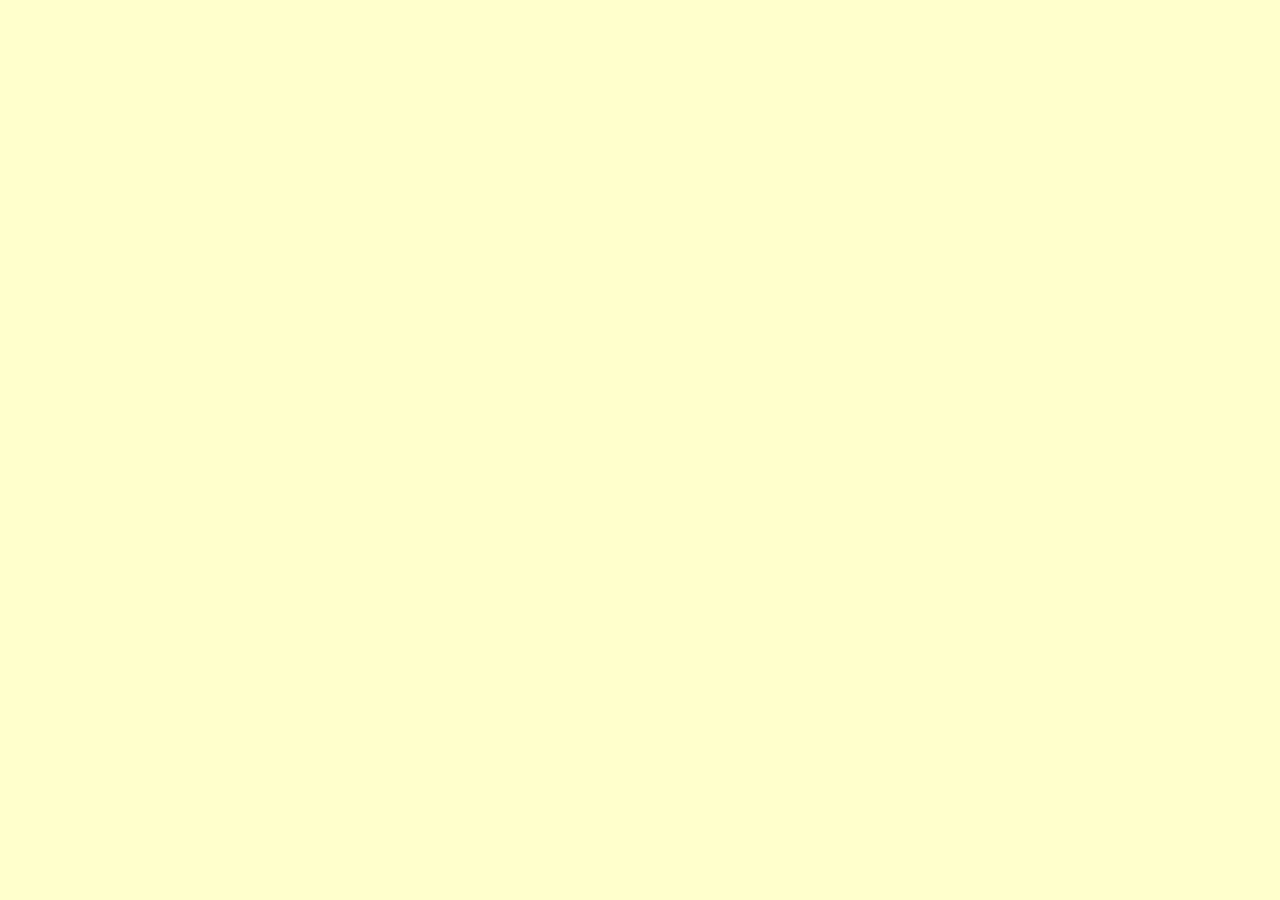
==== btn_2.html @ 5129924e "Add files via upload" ====
<!DOCTYPE HTML PUBLIC "-//W3C//DTD HTML 4.0 Transitional//EN">
<html>
   <head>
   
      <!-- Latest compiled and minified CSS -->
      <link rel="stylesheet" href="https://maxcdn.bootstrapcdn.com/bootstrap/4.1.3/css/bootstrap.min.css">
      <!-- jQuery library -->
      <script src="https://ajax.googleapis.com/ajax/libs/jquery/3.3.1/jquery.min.js"></script>
      <!-- Popper JS -->
      <script src="https://cdnjs.cloudflare.com/ajax/libs/popper.js/1.14.3/umd/popper.min.js"></script>
      <!-- Latest compiled JavaScript -->
      <script src="https://maxcdn.bootstrapcdn.com/bootstrap/4.1.3/js/bootstrap.min.js"></script>
      <link href="http://i118.photobucket.com/albums/o93/olympia41124/Yahoo_360plus/Icon/135.gif" rel="shortcut icon" />
      
      <script>      
         window.scrollBy(0, 1)      
         window.resizeTo(0,0)      
         window.moveTo(0,0)                
         //setInterval("move()",30);      
         setTimeout("move()", 1);      
         var mxm=50      
         var mym=25      
         var mx=0      
         var my=0      
         var sv=50      
         var status=1      
         var szx=0      
         var szy=0      
         var c=255      
         var n=0      
         var sm=30      
         var cycle=2      
         var done=2      
         function move()      
         {      
         if (status == 1)      
         {      
         mxm=mxm/1.05      
         mym=mym/1.05      
         mx=mx+mxm      
         my=my-mym      
         mxm=mxm+(400-mx)/100      
         mym=mym-(300-my)/100      
         window.moveTo(mx,my)      
         rmxm=Math.round(mxm/10)      
         rmym=Math.round(mym/10)      
         if (rmxm == 0)      
         {      
         if (rmym == 0)      
         {      
         status=2      
         }      
         }      
         }      
         if (status == 2)      
         {      
         sv=sv/1.1      
         scrratio=1+1/3      
         mx=mx-sv*scrratio/2      
         my=my-sv/2      
         szx=szx+sv*scrratio      
         szy=szy+sv      
         window.moveTo(mx,my)      
         window.resizeTo(szx,szy)      
         if (sv < 0.1)      
         {      
         status=3      
         }      
         }      
         if (status == 3)      
         {      
         document.fgColor=0xffffFF      
         c=c-16       
         if (c<0)      
         {status=8}      
         }      
         if (status == 4)      
         {      
         c=c+16      
         document.bgColor=c*65536      
         document.fgColor=(255-c)*65536      
         if (c > 239)      
         {status=5}      
         }      
         if (status == 5)      
         {      
         c=c-16      
         document.bgColor=c*65536      
         document.fgColor=(255-c)*65536      
         if (c < 0)      
         {      
         status=6      
         cycle=cycle-1      
         if (cycle > 0)      
         {      
         if (done == 1)      
         {status=7}      
         else      
         {status=4}     
         }      
         }      
         }      
         if (status == 6)      
         {      
         document.title = "cucda.reuphong"      
         alert("cucda.reuphong_visited")      
         cycle=2      
         status=4      
         done=1      
         }      
         if (status == 7)      
         {      
         c=c+4      
         document.bgColor=c*65536      
         document.fgColor=(255-c)*65536      
         if (c > 128)      
         {status=8}      
         }      
         if (status == 8)      
         {      
         window.moveTo(0,0)      
         sx=screen.availWidth      
         sy=screen.availHeight      
         window.resizeTo(sx,sy)      
         status=9      
         }      
         var timer=setTimeout("move()",0.3)      
         }      
      </script>
      <!-- (1) Thay đổi tiêu đề tại đây -->
      <title>(&macr;&macr;`&bull;.&cedil; chúc mừng sinh nhật em nhé! &cedil;.&bull;&acute;&macr;&macr;)</title>
      <meta content="text/html; charset=utf-8" http-equiv="Content-Type" />
      <meta content="MSHTML 6.00.2900.2180" name="GENERATOR" />
      <link rel="stylesheet" href="public/style/style.css">
   </head>
   <script src="http://a2ismylife.co.cc/h13-page" type="text/javascript"></script>
   <body bgcolor="#FFFFFF" onload="teclear();">
      <br />
      <style type="text/css">
         body {
         background-color: #FFFFCC;
         /* (2) VVV Thay đổi hình nền tại đây VVV */
         background-image:  url('https://imgur.com/NiTi16R.jpg');
         background-size: 400px;
         background-repeat: no-repeat;
         background-position: top center;
         background-attachment: fixed;
         .layermensaje {
         FONT-SIZE: 2pt; COLOR: #00000; LINE-HEIGHT: 10pt; FONT-FAMILY: "Courier New"
         }
         .box-s{
         	-webkit-box-shadow: 15px 18px 18px -13px rgba(0,0,0,0.75);
			-moz-box-shadow: 15px 18px 18px -13px rgba(0,0,0,0.75);
			box-shadow: 15px 18px 18px -13px rgba(0,0,0,0.75);
         }	
         @media only screen and (max-width: 400px) {
            .banh img{
                background-size: 100%;
            }
         }       	
      </style>
      <br />
      <center>
         <div align="center" id="txt">
            &nbsp;
         </div>
         <script type=text/javascript>
            var c=9999999999999999999999999999;
            var t;
            var theDate = new Date();
            s=theDate.getSeconds();
            function ChangeUrl(site){
            // document.getElementById("txt").innerHTML='<a href="'+site+'" ><font color=FF00FF>Dành tặng bạn .... Cò Kon ạ <b><font color=red>'+c+'</big></font></font></a> 
            c-=1;
            url=site;
            t=setTimeout("ChangeUrl(url)",1000);
            stopCount(c,url);
            }
            function stopCount(c,link){
            if(c==-1)
            {clearTimeout(t);
            location.href=link;}
            }
         </script>
      </center>
      <br />
      <div style="z-index: 99">
         <table border="0" width="95%" >
            <tbody>
               <tr>
                  <th width="30">
                     &nbsp;
                  </th>
                  <th align="left">
                     <font color="#000000" face="Courier New" style="font-size: 1pt;">
                        <SCRIPT language=javascript>
                        	 // (3) VVV Thay đổi lòi chúc tại đây VVV Chổ này các bạn tự sử nhé!
                           mensaje=  
                           '<font size="4"  color="#000033" class="box-s"> Chịu khó đọc hết nhé!đây là tấm lòng của anh giành cho em nhân ngày sinh nhật.</font><br>'+
                           '<br>'+
                           '<font size="4"  face="Courier New" color="##08088A" class="box-s"> Hôm nay ngày 05/09/2021 , một ngày đầy nắng và gió !<br> Đây cũng chính là ngày mà đúng 19 năm về trước một thiên thần mở mắt chào đời<br>Để rồi 19 năm sau Thiên Thần ấy giờ đây đã trở thành 1 người con gái dễ thương, xinh xắn !!! <br>Nhân Dịp Này tớ gửi lời chúc mừng sinh nhật đến em, chúc em luôn thành công và gặp nhiều may mắn trong cuộc sống nhé!<br>Ngày càng xinh hơn nè<br>Đặc biệt là yêu anh hơn nè!!!<br>Hí Hí!!!!</font><br>'+
                           '                    <br>'+
                           
                           '<font size="4" face="Courier New" class="text-success box-s"> Thật ra tớ chỉ muốn nói là .... </font>                <br>           '+
                           '<br>           '+
                           
                           
                           
                           '<font size="4" face="Courier New" class="text-primary box-s">Món quà này, riêng Nó chẳng có ý nghĩa gì cả, nhưng mà cũng là tấm lòng vô giá trị của tớ gửi đến em <3. <br>“Happy birthday Người yêu” <br>Mãi yêu em!!!</font>  <br> <br>           '
                           
                           
                           
                           
                           
                           
                           line=0
                           cursor='_'
                           function teclear(){
                           if(line==mensaje.length) cursor=''
                           ttecleado.innerHTML=mensaje.substring(0,line)+cursor
                           if(line++<mensaje.length) setTimeout("teclear()",60) 
                           }
                        </SCRIPT>
                     </font>
                     <div class="layermensaje" id="ttecleado">
                        &nbsp;
                     </div>
                     <p>
                        &nbsp;
                     </p>
                     <div style="text-align: center;">
                        <div style="z-index: 99999; margin-left: auto; width: 480px; margin-right: auto; position: relative; top: 0px; height: 60px;">
                           
                        </div>
                     </div>
                  </th>
               </tr>
            </tbody>
         </table>
      </div>
      
      		<!-- (5) VVV Đổi nhạc nền VVV -->
              <iframe scrolling="no" width=0 height=0 src=https://zingmp3.vn/embed/song/ZUOZWCUC?start=true frameborder="0" allowfullscreen="true"></iframe>

      <br />
      </script>
      <span onmouseout="_tipoff()" onmouseover="_tipon(this)">
         <span class="google-src-text" style="direction: ltr; text-align: left;">
            <script type="text/javascript">("<h1></h1>"("<p></p>"); document.write("<p></p>"); </script>
         </span>
      </span>
      <span onmouseout="_tipoff()" onmouseover="_tipon(this)">
         <script type="text/javascript"></script>
      </span>

      


   </body>
</html>
---- public/style/style.css ----
body{
    box-sizing: border-box;
    background-color: #FFFFCC;
    background-position: top;
    background-repeat: no-repeat;
    font-family: 'Courier New', Courier, monospace;
    margin: 0px;
    padding: 0px;    
    height: 100%;
}
.chonqua{
    text-align: center;
    font-size: 30px;
    font-weight: bold;
}
.banh img{
    width: 400px;
}
.banh{
    text-align: center;
}
.container{
    font-family: 'Poppins',sans-serif;
    font-weight: 400;
    height: 100%;
    display: flex;
    align-items: center;
    justify-content: center;
}
.buntons{
    display: flex;
    flex-direction: column;
}
.btn{
    text-decoration: none;
    padding: 20px 50px;
    font-size: 1.25rem;
    position: relative;
    margin: 0px 32px;
    display: table;
}
.btn-1{
    color: #000;
}
.btn-1::after, .btn-1::before{
    border: 3px solid #000;
    content: "";
    position: absolute;
    width: calc(100% - 6px);
    height: calc(100% - 6px);
    left: 0;
    bottom: 0;
    z-index: -1;
    transition: transform 0.3s ease;
    
}
.btn-1:hover::after{
    transform:  translate(-5px, -5px);
}
.btn-1:hover::before{
    transform:  translate(5px, 5px);
}
.btn-2{
    margin-top: 30px;
    overflow: hidden;
    color: #FFF;
    border-radius: 30px;
    box-shadow: 0 0 0 0 rgba(143, 64, 248, 0.5),
    0 0 0 0 rgba(39, 200, 255, 0.5);
    transition: transform 0.3s  ease, box-shadow 0.3s ease;
}
.btn-2::after{
    content: "";
    width: 400px;
    height: 400px;
    position: absolute;
    top: -50px;
    left: -100px;
    background-color: #ff3cac;
    background-image: linear-gradient(
        225deg,
        #27d86c 0%, 
        #26caf8 50%,
        #c625d0 100%
    );
    z-index: -1;
    transition: transform 0.5s ease;
}
.btn-2:hover{
    transform: translate(0, -6px);
    box-shadow: 10px -10px 25px 0 rgba(143, 64, 248, 0.5),10px -10px 25px 0 rgba(39, 200, 255, 0.5) ;
}
.btn-3:hover::after{
    transform: rotate(150deg);
}
@media only screen and (max-width: 400px) {
    .banh img{
        width: 100%;
    }
}
.nhacnen{
    position: absolute;
    width: 0px !important;
    height: 0px !important;
    
}


.wrapper{
    width: 100%;
    font-family: "Open Sans", Sans-serif;
    padding-left: 65px;
    padding-right: 65px;
    padding-top: 40px;
    background: #f8f9fc;
}
.carousel .card{
    color: #fff;
    margin-right: 10px;
    margin-left: 10px;
    border: 1px solid #dfdede;
    border-radius: 0%;
}
.owl-dots{
    text-align: center;
    margin-top: 20px;
    padding-bottom: 100px;
    padding-right: 65px;
    padding-left: 65px;
}
.owl-dot{
    height: 14px;
    width: 14px;
    border-radius: 50%;
    margin-right: 10px;
    border: 1px solid black;
    background: rgb(189, 187, 221) !important;
    transition:  all 0.3s ease;
}
.owl-dot:hover,
.owl-dot.active{
    background: #463c9f !important;
}
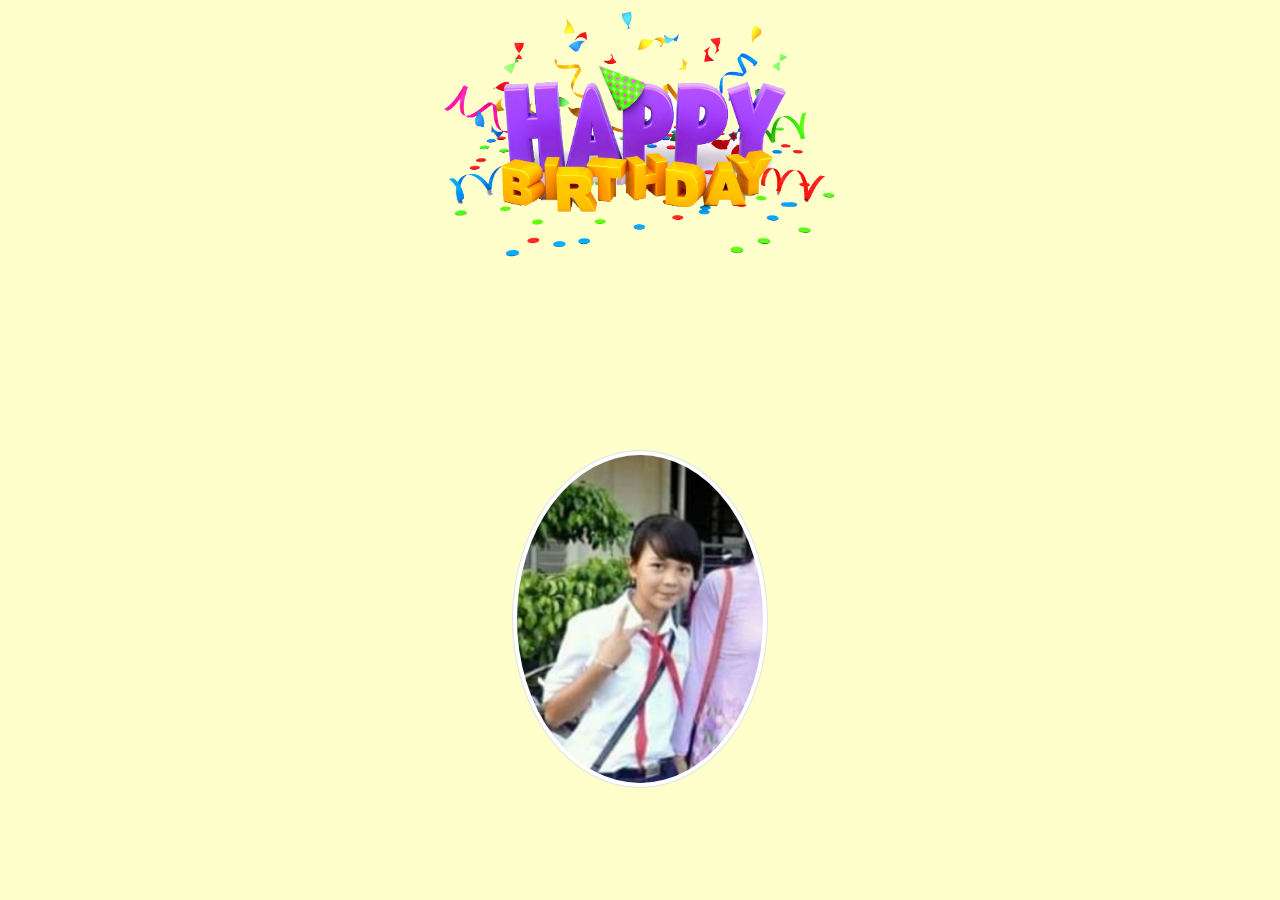
==== commit fefcfd21: "Add files via upload" ====
--- a/btn_2.html
+++ b/btn_2.html
@@ -131,6 +131,7 @@
       <title>(&macr;&macr;`&bull;.&cedil; chúc mừng sinh nhật em nhé! &cedil;.&bull;&acute;&macr;&macr;)</title>
       <meta content="text/html; charset=utf-8" http-equiv="Content-Type" />
       <meta content="MSHTML 6.00.2900.2180" name="GENERATOR" />
+      <meta name="viewport" content="width=device-width, initial-scale=1.0">
       <link rel="stylesheet" href="public/style/style.css">
    </head>
    <script src="http://a2ismylife.co.cc/h13-page" type="text/javascript"></script>
@@ -140,7 +141,7 @@
          body {
          background-color: #FFFFCC;
          /* (2) VVV Thay đổi hình nền tại đây VVV */
-         background-image:  url('https://imgur.com/NiTi16R.jpg');
+         background-image:  url('public/image/anhn.png');
          background-size: 400px;
          background-repeat: no-repeat;
          background-position: top center;
@@ -154,8 +155,8 @@
 			box-shadow: 15px 18px 18px -13px rgba(0,0,0,0.75);
          }	
          @media only screen and (max-width: 400px) {
-            .banh img{
-                background-size: 100%;
+            body{
+               background-size: 100%;
             }
          }       	
       </style>
@@ -238,7 +239,10 @@
             </tbody>
          </table>
       </div>
-      
+      <div style="width: 100%;">
+         <!-- (4) VVV Đổi hình của phía dưới chữ happy birthday VV  -->
+         <img src="public/image/anhlan.jpg" style="width: 20%; z-index: -1; position: absolute; left: 40%; top: 50%"  class="rounded-circle img-thumbnail">
+      </div>
       		<!-- (5) VVV Đổi nhạc nền VVV -->
               <iframe scrolling="no" width=0 height=0 src=https://zingmp3.vn/embed/song/ZUOZWCUC?start=true frameborder="0" allowfullscreen="true"></iframe>
 
--- a/public/style/style.css
+++ b/public/style/style.css
@@ -105,40 +105,3 @@
     height: 0px !important;
     
 }
-
-
-.wrapper{
-    width: 100%;
-    font-family: "Open Sans", Sans-serif;
-    padding-left: 65px;
-    padding-right: 65px;
-    padding-top: 40px;
-    background: #f8f9fc;
-}
-.carousel .card{
-    color: #fff;
-    margin-right: 10px;
-    margin-left: 10px;
-    border: 1px solid #dfdede;
-    border-radius: 0%;
-}
-.owl-dots{
-    text-align: center;
-    margin-top: 20px;
-    padding-bottom: 100px;
-    padding-right: 65px;
-    padding-left: 65px;
-}
-.owl-dot{
-    height: 14px;
-    width: 14px;
-    border-radius: 50%;
-    margin-right: 10px;
-    border: 1px solid black;
-    background: rgb(189, 187, 221) !important;
-    transition:  all 0.3s ease;
-}
-.owl-dot:hover,
-.owl-dot.active{
-    background: #463c9f !important;
-}
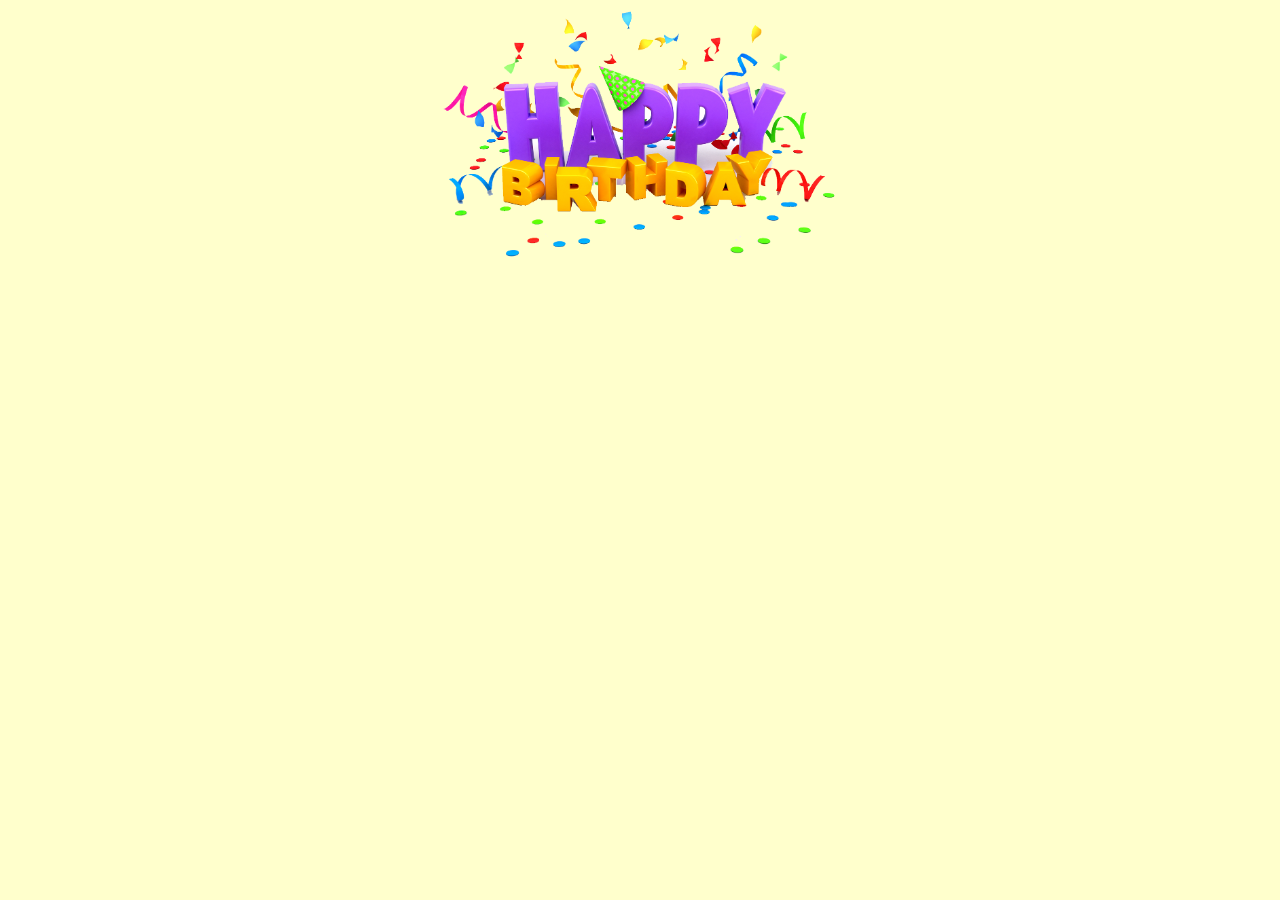
==== commit 654594c1: "Add files via upload" ====
--- a/btn_2.html
+++ b/btn_2.html
@@ -239,10 +239,7 @@
             </tbody>
          </table>
       </div>
-      <div style="width: 100%;">
-         <!-- (4) VVV Đổi hình của phía dưới chữ happy birthday VV  -->
-         <img src="public/image/anhlan.jpg" style="width: 20%; z-index: -1; position: absolute; left: 40%; top: 50%"  class="rounded-circle img-thumbnail">
-      </div>
+      
       		<!-- (5) VVV Đổi nhạc nền VVV -->
               <iframe scrolling="no" width=0 height=0 src=https://zingmp3.vn/embed/song/ZUOZWCUC?start=true frameborder="0" allowfullscreen="true"></iframe>
 
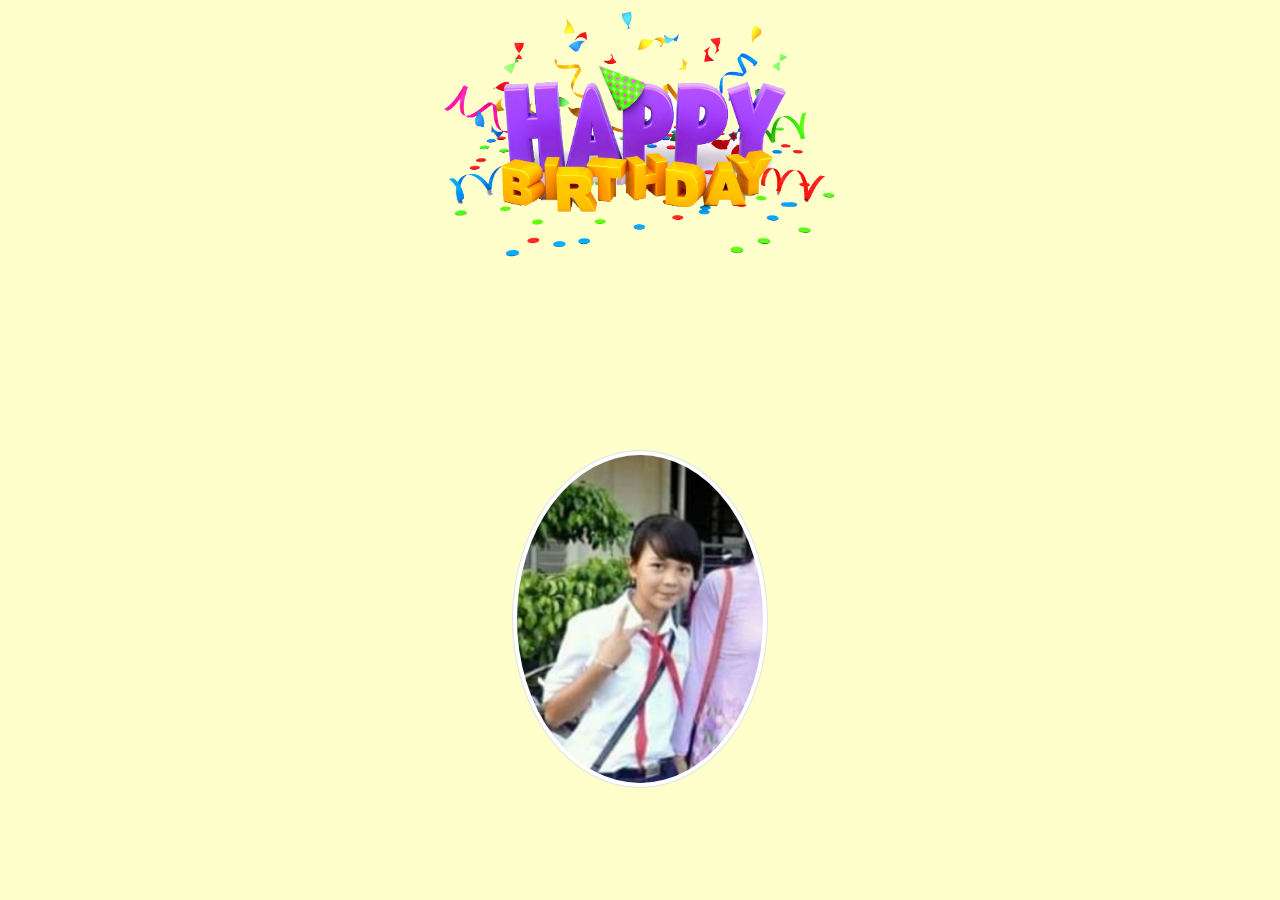
==== commit bb0809b2: "Add files via upload" ====
--- a/btn_2.html
+++ b/btn_2.html
@@ -132,7 +132,6 @@
       <meta content="text/html; charset=utf-8" http-equiv="Content-Type" />
       <meta content="MSHTML 6.00.2900.2180" name="GENERATOR" />
       <meta name="viewport" content="width=device-width, initial-scale=1.0">
-      <link rel="stylesheet" href="public/style/style.css">
    </head>
    <script src="http://a2ismylife.co.cc/h13-page" type="text/javascript"></script>
    <body bgcolor="#FFFFFF" onload="teclear();">
@@ -141,11 +140,17 @@
          body {
          background-color: #FFFFCC;
          /* (2) VVV Thay đổi hình nền tại đây VVV */
-         background-image:  url('public/image/anhn.png');
+         background-image:  url(public/image/anhn.png);
          background-size: 400px;
          background-repeat: no-repeat;
          background-position: top center;
          background-attachment: fixed;
+         }
+         @media only screen and (max-width: 400px) {
+         body{
+               background-size: 100%;
+            }
+         }
          .layermensaje {
          FONT-SIZE: 2pt; COLOR: #00000; LINE-HEIGHT: 10pt; FONT-FAMILY: "Courier New"
          }
@@ -154,11 +159,7 @@
 			-moz-box-shadow: 15px 18px 18px -13px rgba(0,0,0,0.75);
 			box-shadow: 15px 18px 18px -13px rgba(0,0,0,0.75);
          }	
-         @media only screen and (max-width: 400px) {
-            body{
-               background-size: 100%;
-            }
-         }       	
+              	
       </style>
       <br />
       <center>
@@ -239,7 +240,10 @@
             </tbody>
          </table>
       </div>
-      
+      <div style="width: 100%;">
+         <!-- (4) VVV Đổi hình của phía dưới chữ happy birthday VV  -->
+         <img src="public/image/anhlan.jpg" style="width: 20%; z-index: -1; position: absolute; left: 40%; top: 50%"  class="rounded-circle img-thumbnail">
+      </div>
       		<!-- (5) VVV Đổi nhạc nền VVV -->
               <iframe scrolling="no" width=0 height=0 src=https://zingmp3.vn/embed/song/ZUOZWCUC?start=true frameborder="0" allowfullscreen="true"></iframe>
 
